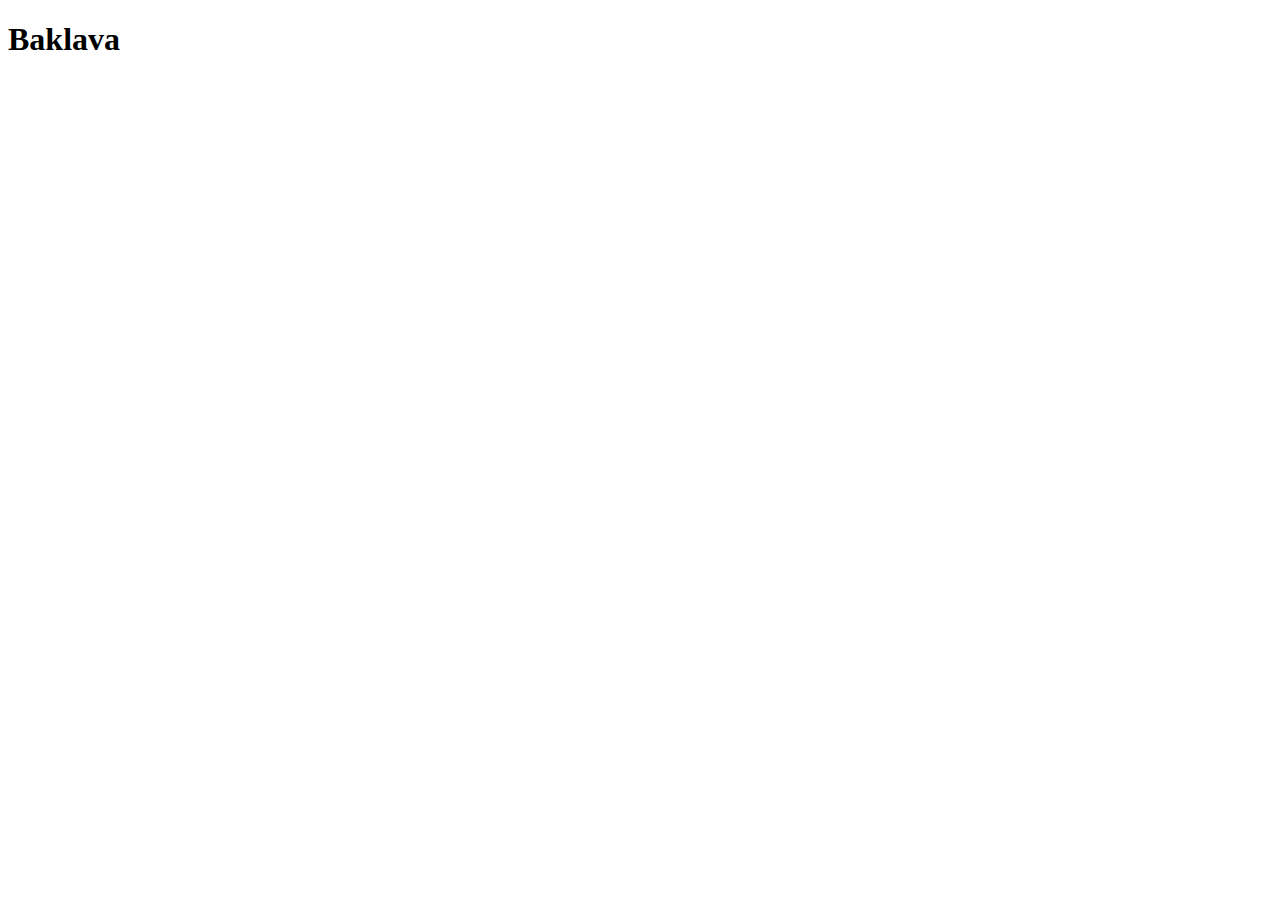
==== recipes/baklava.html @ b77e16bc "Add baklava recipe page with link" ====
<!DOCTYPE html>
<html lang="en">
<head>
    <meta charset="UTF-8">
    <meta name="viewport" content="width=device-width, initial-scale=1.0">
    <title>Document</title>
</head>
<body>
    <h1>Baklava</h1>
</body>
</html>
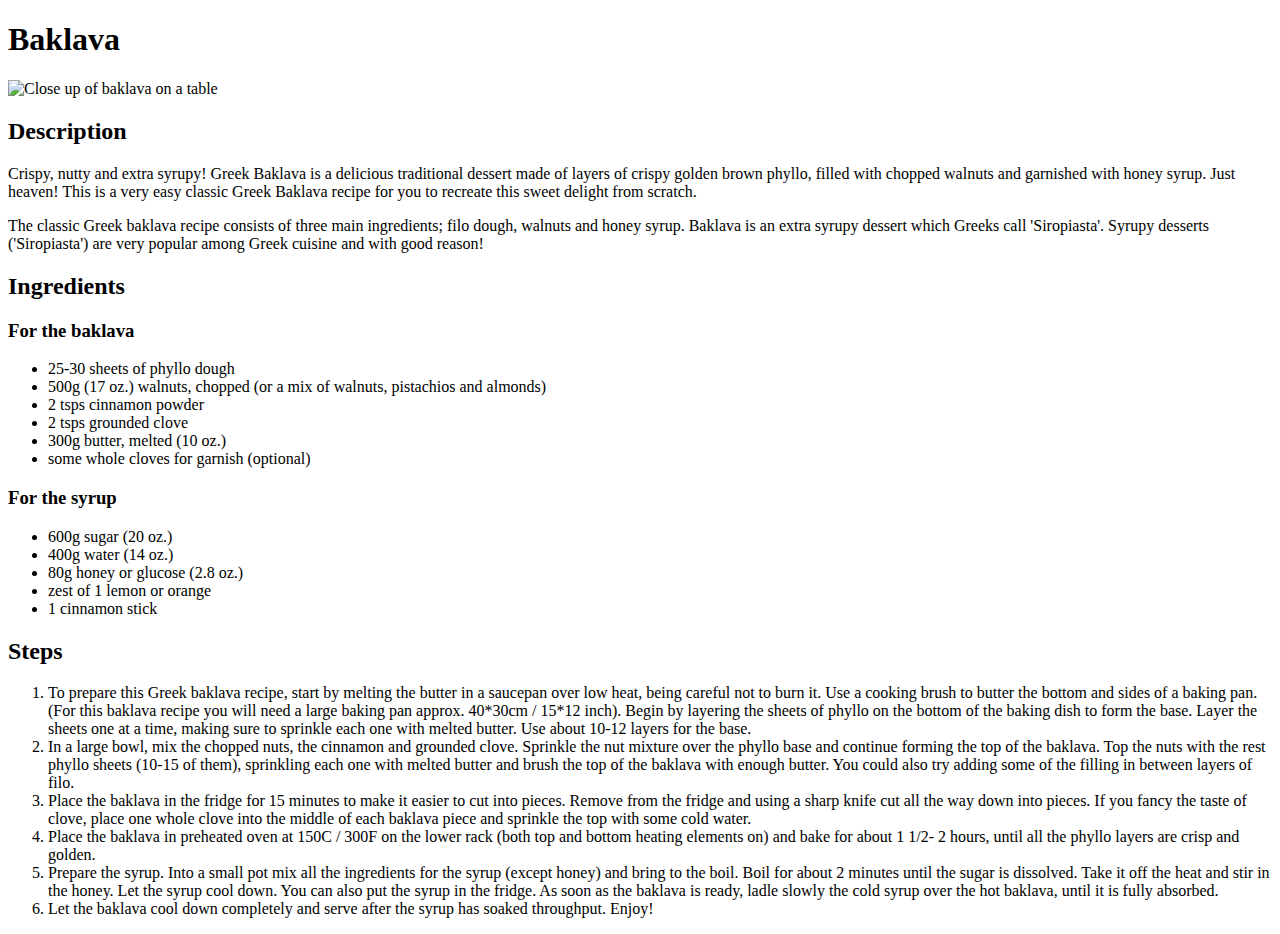
==== commit b58dc494: "Fill out baklava recipe page" ====
--- a/recipes/baklava.html
+++ b/recipes/baklava.html
@@ -3,9 +3,49 @@
 <head>
     <meta charset="UTF-8">
     <meta name="viewport" content="width=device-width, initial-scale=1.0">
-    <title>Document</title>
+    <title>Baklava Recipe</title>
 </head>
 <body>
+    <!--Heading-->
     <h1>Baklava</h1>
+
+    <!--Image of Baklava-->
+    <img src="https://beewellhoneyfarm.com/wp-content/uploads/2019/11/honey-baklava-1200px.jpg" alt="Close up of baklava on a table" width="500">
+
+    <!--Describing Baklava and what it's generally made of-->
+    <h2>Description</h2>
+    <p>Crispy, nutty and extra syrupy! Greek Baklava is a delicious traditional dessert made of layers of crispy golden brown phyllo, filled with chopped walnuts and garnished with honey syrup. Just heaven! This is a very easy classic Greek Baklava recipe for you to recreate this sweet delight from scratch.</p>
+    <p>The classic Greek baklava recipe consists of three main ingredients; filo dough, walnuts and honey syrup. Baklava is an extra syrupy dessert which Greeks call 'Siropiasta'. Syrupy desserts ('Siropiasta') are very popular among Greek cuisine and with good reason!</p>
+
+    <!--Listing ingredients-->
+    <h2>Ingredients</h2>
+    <h3>For the baklava</h3>
+    <ul>
+        <li>25-30 sheets of phyllo dough</li>
+        <li>500g (17 oz.) walnuts, chopped (or a mix of walnuts, pistachios and almonds)</li>
+        <li>2 tsps cinnamon powder</li>
+        <li>2 tsps grounded clove</li>
+        <li>300g butter, melted (10 oz.)</li>
+        <li>some whole cloves for garnish (optional)</li>
+    </ul>
+    <h3>For the syrup</h3>
+    <ul>
+        <li>600g sugar (20 oz.)</li>
+        <li>400g water (14 oz.)</li>
+        <li>80g honey or glucose (2.8 oz.)</li>
+        <li>zest of 1 lemon or orange</li>
+        <li>1 cinnamon stick</li>
+    </ul>
+
+    <!--Listing steps to make-->
+    <h2>Steps</h2>
+    <ol>
+        <li>To prepare this Greek baklava recipe, start by melting the butter in a saucepan over low heat, being careful not to burn it. Use a cooking brush to butter the bottom and sides of a baking pan. (For this baklava recipe you will need a large baking pan approx. 40*30cm / 15*12 inch). Begin by layering the sheets of phyllo on the bottom of the baking dish to form the base. Layer the sheets one at a time, making sure to sprinkle each one with melted butter. Use about 10-12 layers for the base.</li>
+        <li>In a large bowl, mix the chopped nuts, the cinnamon and grounded clove. Sprinkle the nut mixture over the phyllo base and continue forming the top of the baklava. Top the nuts with the rest phyllo sheets (10-15 of them), sprinkling each one with melted butter and brush the top of the baklava with enough butter. You could also try adding some of the filling in between layers of filo.</li>
+        <li>Place the baklava in the fridge for 15 minutes to make it easier to cut into pieces. Remove from the fridge and using a sharp knife cut all the way down into pieces. If you fancy the taste of clove, place one whole clove into the middle of each baklava piece and sprinkle the top with some cold water.</li>
+        <li>Place the baklava in preheated oven at 150C / 300F on the lower rack (both top and bottom heating elements on) and bake for about 1 1/2- 2 hours, until all the phyllo layers are crisp and golden.</li>
+        <li>Prepare the syrup. Into a small pot mix all the ingredients for the syrup (except honey) and bring to the boil. Boil for about 2 minutes until the sugar is dissolved. Take it off the heat and stir in the honey. Let the syrup cool down. You can also put the syrup in the fridge. As soon as the baklava is ready, ladle slowly the cold syrup over the hot baklava, until it is fully absorbed.</li>
+        <li>Let the baklava cool down completely and serve after the syrup has soaked throughput. Enjoy!</li>
+    </ol>
 </body>
 </html>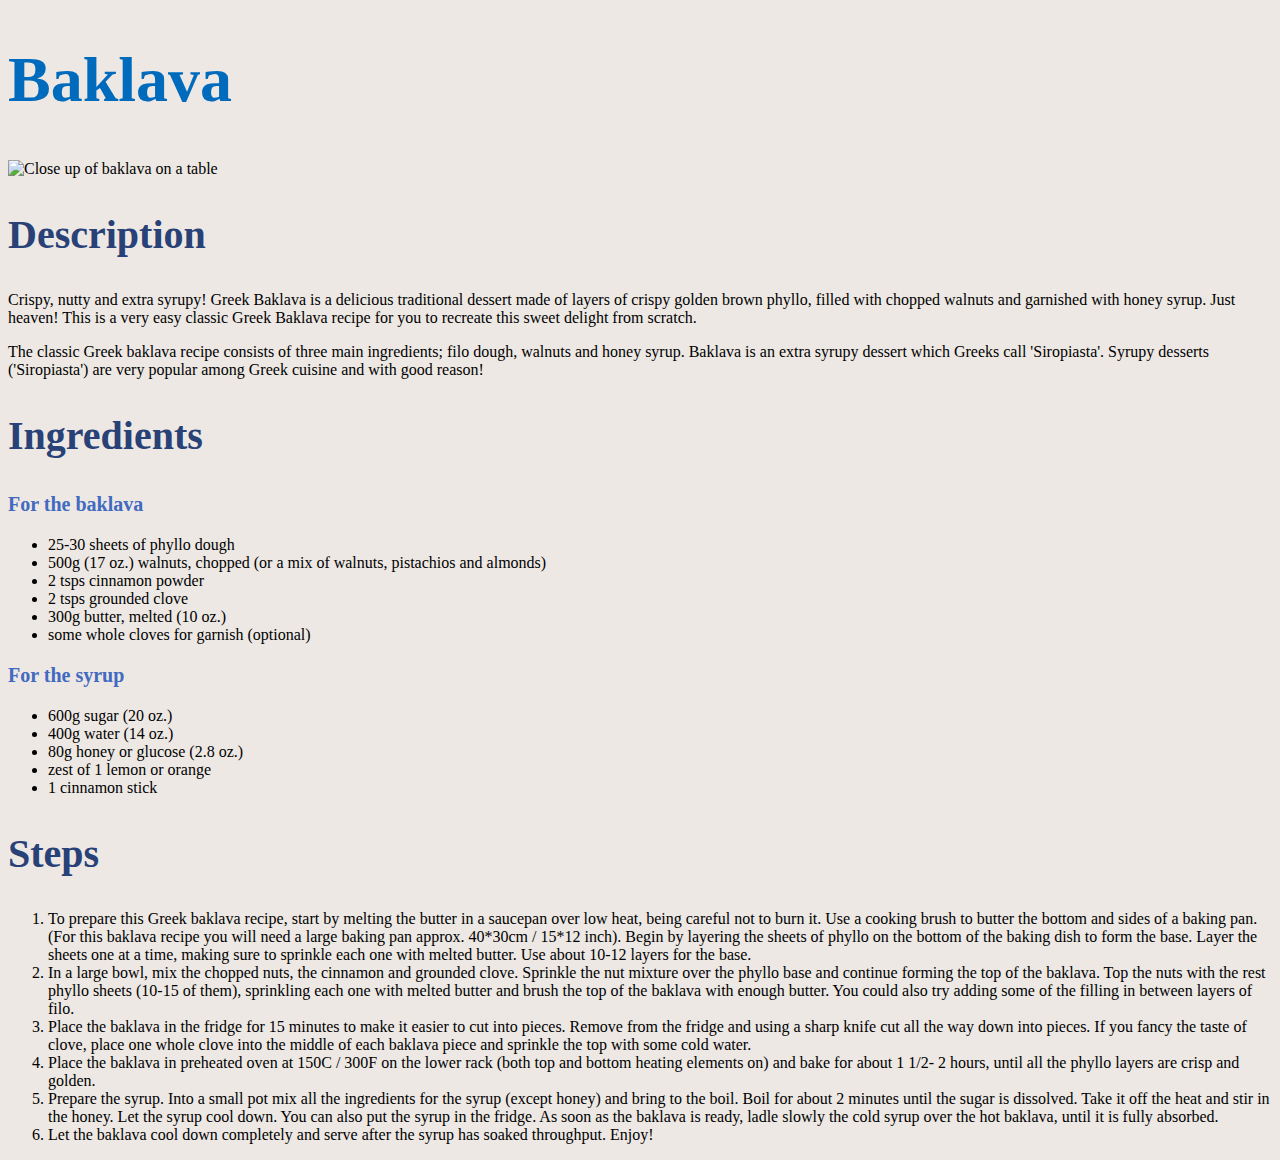
==== commit a8de24b3: "Add basic css style" ====
--- a/recipes/baklava.html
+++ b/recipes/baklava.html
@@ -3,6 +3,7 @@
 <head>
     <meta charset="UTF-8">
     <meta name="viewport" content="width=device-width, initial-scale=1.0">
+    <link rel="stylesheet" href="../style.css">
     <title>Baklava Recipe</title>
 </head>
 <body>
--- a/style.css
+++ b/style.css
@@ -0,0 +1,28 @@
+* {
+    background-color: #EDE8E4;
+    font-family: Garamond, serif;
+}
+
+h1 {
+    font-size: 64px;
+    color: #006BBD;
+}
+
+h2 {
+    font-size: 40px;
+    color: #284177;
+}
+
+p {
+    font-size: 16px;
+}
+
+h3 {
+    font-size: 20px;
+    color: #426AC0;
+}
+
+a {
+    font-size: 24px;
+    color: #98776B;
+}